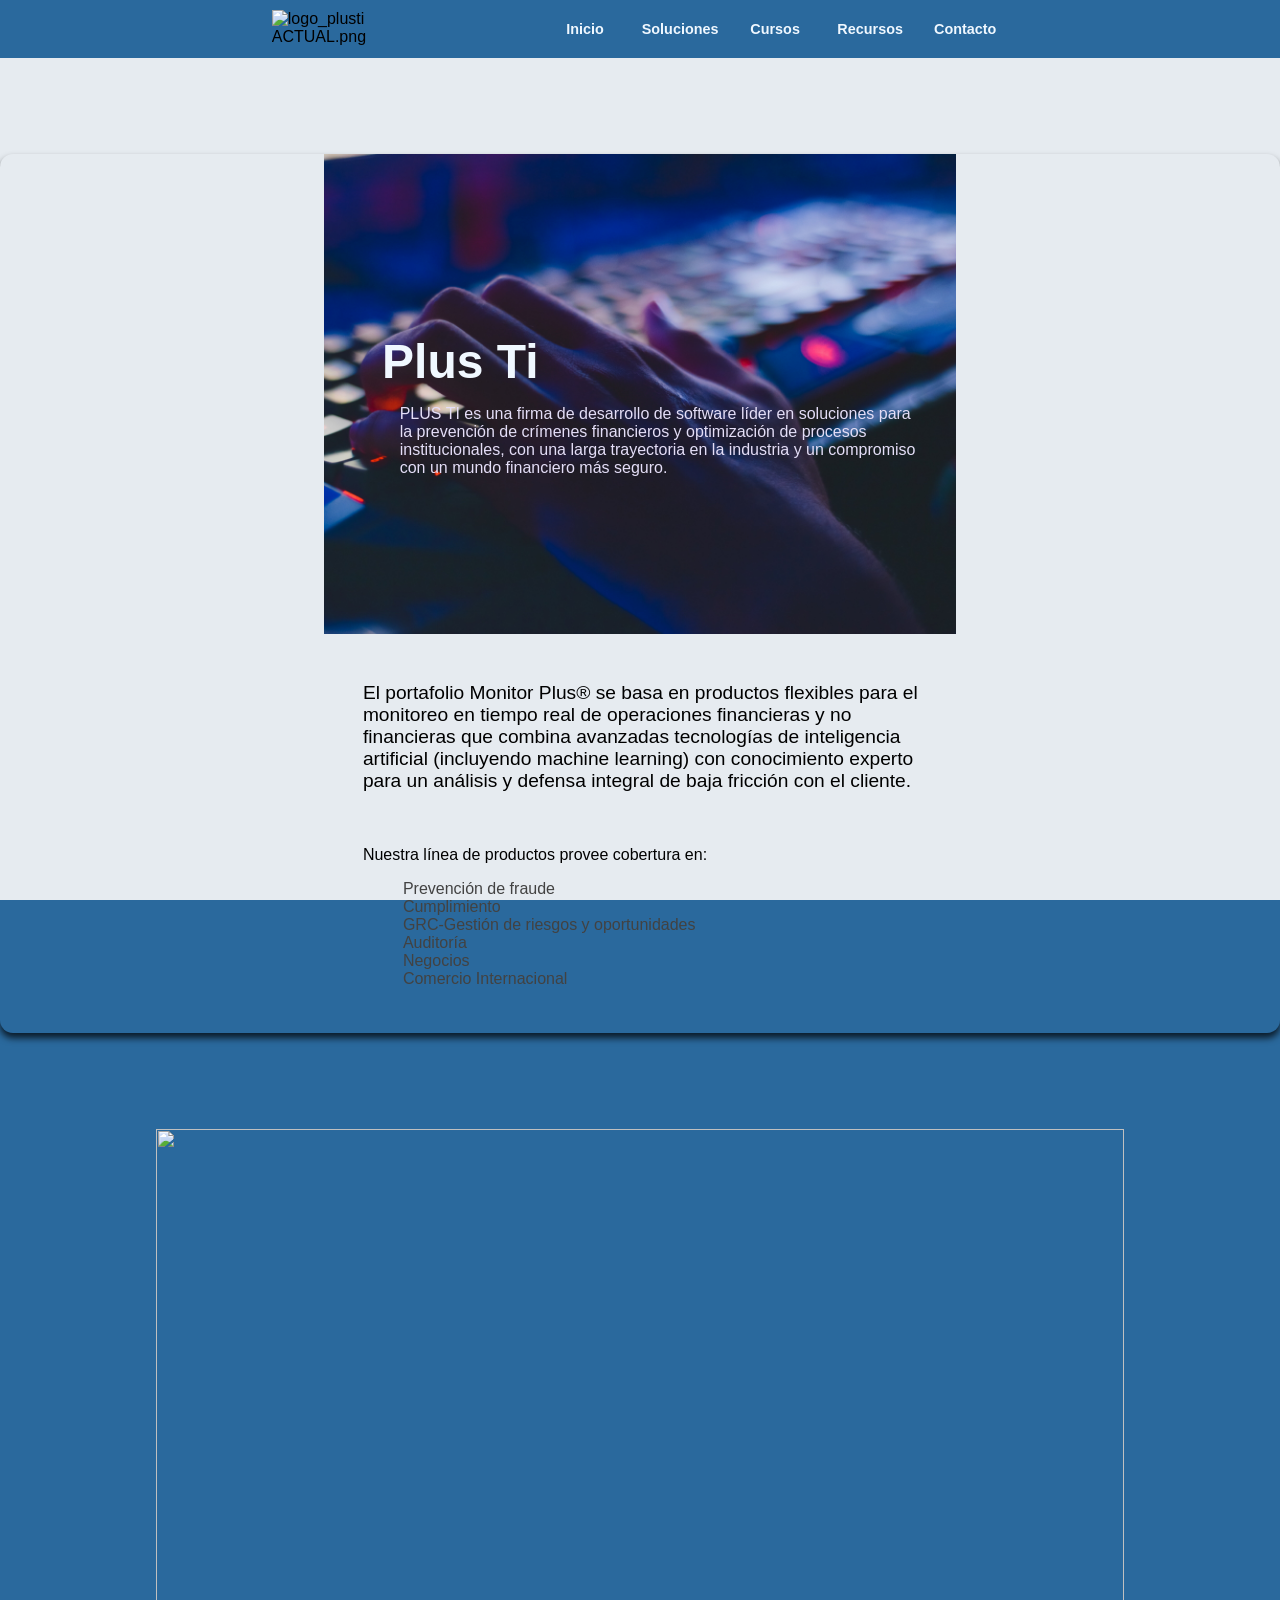
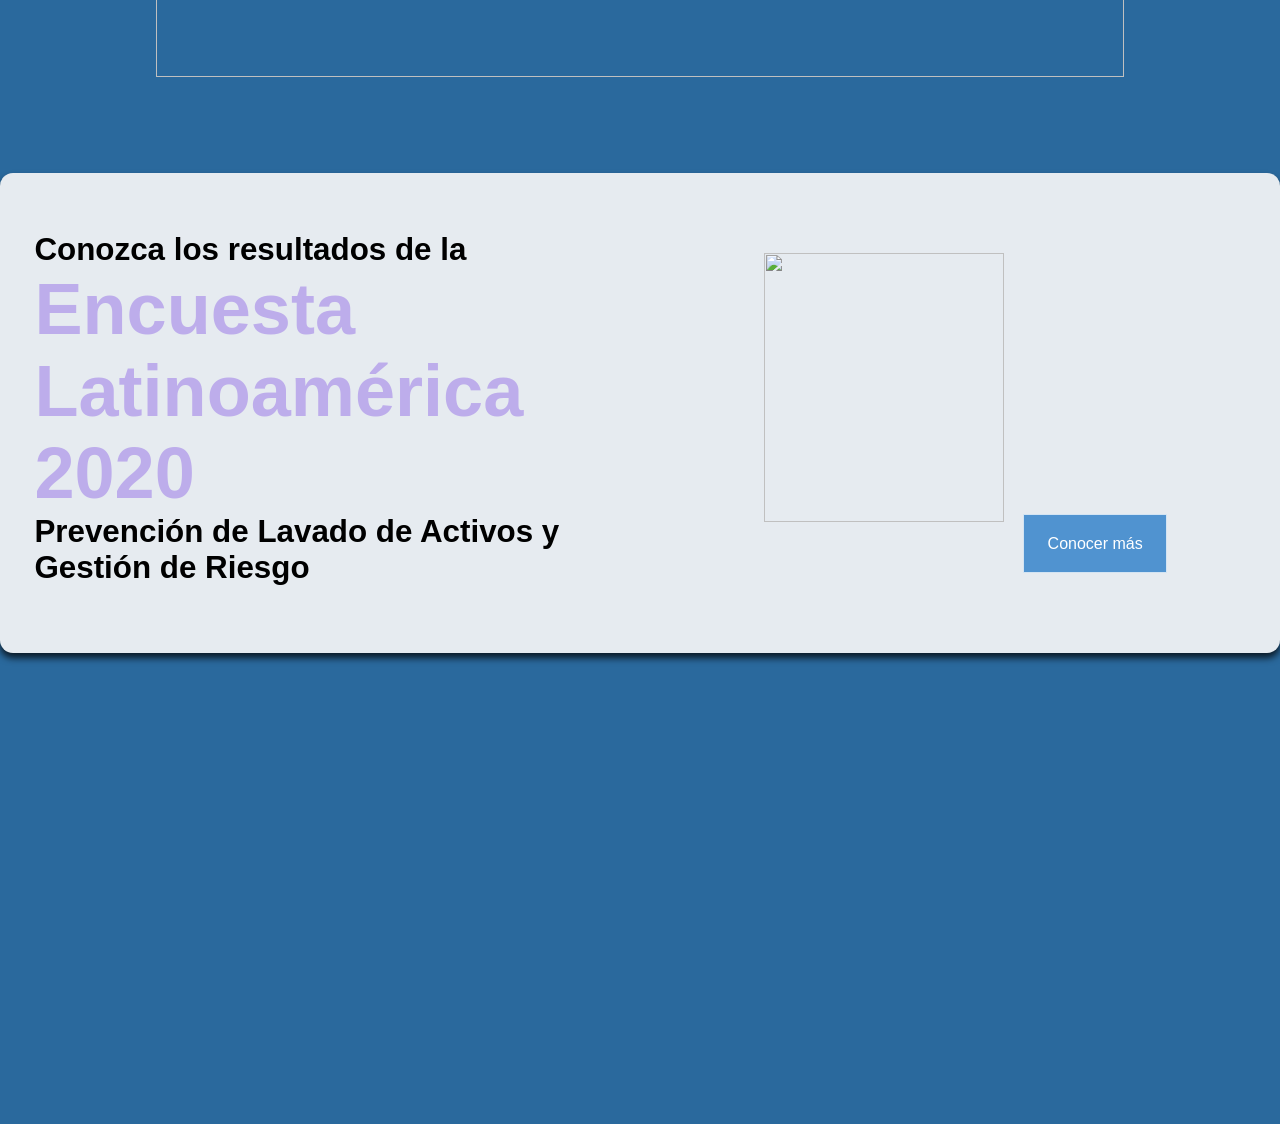
==== docs/index.html @ 9de6da00 "src folder was changed to docs for github deploy" ====
<!DOCTYPE html>
<html lang="en">
  <head>
    <meta charset="UTF-8" />
    <meta name="viewport" content="width=device-width, initial-scale=1.0" />
    <title>PlusTi | Inicio</title>
    <link rel="stylesheet" href="./global.css" />
    <link rel="stylesheet" href="./index.css" />
    <link rel="stylesheet" href="../src/components/navbar/nav.css" />
  </head>
  <body>
    <div class="app">
      <nav class="nav">
        <div class="nav__container container">
          <div class="nav__image">
            <img
              alt="logo_plusti ACTUAL.png"
              src="https://static.wixstatic.com/media/3ec653_a32408944f1b4097a718f6d2c37dc5dd~mv2.png/v1/fill/w_122,h_38,al_c,q_85,usm_0.66_1.00_0.01/logo_plusti%20ACTUAL.webp"
              style="width: 122px; height: 38px; object-fit: cover"
            />
          </div>
          <ul class="nav__items">
            <li class="nav__item"><a href="./index.html">Inicio</a>
            </li>
            <li class="nav__item">
              <a href="./pages/solutions/solutions.html">Soluciones</a>
            </li>
            <li class="nav__item">
              <a href="./pages/courses/courses.html">Cursos</a>
            </li>
            <li class="nav__item">
              <a href="./pages/resources/resources.html">Recursos</a>
            </li>
            <li class="nav__item">
              <a href="./pages/contact/contact.html">Contacto</a>
            </li>
          </ul>
        </div>
      </nav>
      <section class="company container">
        <div class="company__grid">
          <div class="company__description">
            <h1 class="company__title">Plus Ti</h1>
            <p class="company__subtext">
              PLUS TI es una firma de desarrollo de software líder en soluciones
              para la prevención de crímenes financieros y optimización de
              procesos institucionales, con una larga trayectoria en la
              industria y un compromiso con un mundo financiero más seguro.
            </p>
          </div>
          <div class="company__information">
            <p class="information__text">
              El portafolio Monitor Plus® se basa en productos flexibles para el
              monitoreo en tiempo real de operaciones financieras y no
              financieras que combina avanzadas tecnologías de inteligencia
              artificial (incluyendo machine learning) con conocimiento experto
              para un análisis y defensa integral de baja fricción con el
              cliente.
            </p>
            <div class="information__links">
              <p class="paragraph">
                Nuestra línea de productos provee cobertura en:
              </p>
              <ul class="links__list">
                <li>Prevención de fraude</li>
                <li>Cumplimiento</li>
                <li>GRC-Gestión de riesgos y oportunidades</li>
                <li>Auditoría</li>
                <li>Negocios</li>
                <li>Comercio Internacional</li>
              </ul>
            </div>
          </div>
        </div>
        <div class="company__image">
          <img
            src="https://static.wixstatic.com/media/cd9bec_87e7e8fc13a942c599cf081835e46895~mv2_d_8000_4500_s_4_2.png/v1/crop/x_302,y_740,w_7381,h_3760/fill/w_968,h_548,al_c,q_90,usm_0.66_1.00_0.01/Plus%20TI%20perfil%20espa%C3%B1ol.webp"
            style="width: 968px; height: 548px; object-fit: cover"
            alt=""
          />
        </div>
      </section>
      <section class="survey container">
        <div class="survey__text">
          <h2 class="text__title">
            Conozca los resultados de la
            <span>Encuesta Latinoamérica 2020 </span> <br />
            Prevención de Lavado de Activos y Gestión de Riesgo
          </h2>
        </div>
        <div class="survey__links">
          <img
            alt=""
            src="https://static.wixstatic.com/media/cd9bec_634364bd4c6b4b4aba1b478e83053b93~mv2.png/v1/fill/w_276,h_309,al_c,q_85,usm_0.66_1.00_0.01/cd9bec_634364bd4c6b4b4aba1b478e83053b93~mv2.webp"
            class="survey__image"
          />
          <a href="./pages/solutions/surveyResults.html" class="survey__button">Conocer más</a>
        </div>
      </section>

      <section class="init">
        <div class="grid container">
          <div class="podcast">
            <iframe
              class="podcast__frame"
              id="player_iframe"
              src="https://www.buzzsprout.com/1309453?client_source=large_player&amp;iframe=true&amp;referrer=https://www.buzzsprout.com/1309453.js?container_id=buzzsprout-large-player-1309453&amp;player=large"
              scrolling="no"
              title="Mundo Financiero Seguro"
              width="80%"
              height="375"
              frameborder="0"
            ></iframe>
          </div>
        </div>
      </section>
    </div>
  </body>
</html>
---- docs/global.css ----
*,
*::before,
*::after{
    box-sizing: border-box;
    font-family: Helvetica, Verdana, Geneva, Tahoma, sans-serif;
}

body { 
    margin: 0;
    background-color: hsl(207, 58%, 39%);
 }

.app {
    width: 100%;
    height: 100vh;
    background-color: hsl(207, 25%, 92%);
}

.container {
    max-width: 1400px;
    margin: auto;
}

.title{
    font-family:Helvetica, Verdana, Geneva, Tahoma, sans-serif;
    color: hsl(207, 58%, 39%);
    padding: 10px;
    margin-left: 15em;  
    margin-top: 30px;
}
---- docs/index.css ----
:root {
  --section-margin: 6em;
}
.index {
}

.podcast-container {
  background-color: #5093d0;
  display: flex;
  justify-content: left;
}

.company {
}

.company__grid {
  margin-top: var(--section-margin);
  display: flex;
  flex-wrap: wrap;
  justify-content: center;
  border-radius: 13px;
  box-shadow: 0px 5px 7px 0px rgba(0, 0, 0, 0.75);
}

.company__information,
.company__description {
  flex-basis: 49.3%;
}

.company__description {
  background: url("./assets/initbg.jpg") no-repeat center center;
  background-size: cover;
  color: aliceblue;
  padding: 1.2em;
  height: 30em;
  display: flex;
  flex-direction: column;
  justify-content: center;
}

.company__title {
  font-weight: 600;
  font-size: 3em;
  margin-left: 0.8em;
  margin-bottom: 0;
}

.company__subtext {
  margin-left: 3.5em;
  margin-top: 1.2;
  margin-right: 1.3em;
  color: hsl(255, 60%, 92%);
}

.company__information {
  margin-left: 1.2em;
  padding: 1.8em;
  display: flex;
  flex-direction: column;
  justify-content: center;
}

.information__text {
  font-size: 1.2em;
  margin-bottom: 2em;
}

.links__list {
  list-style: none;
  color: #424242;
}

.company__image {
  display: flex;
  margin-top: var(--section-margin);
  justify-content: center;
  width: 100%;
}

.podcast {
  display: flex;
  justify-content: center;
  margin: auto;
  margin-top: var(--section-margin);
}

.survey {
  margin-top: var(--section-margin);
  display: flex;
  flex-wrap: wrap;
  justify-content: center;
  box-shadow: 0px 5px 7px 0px rgba(0, 0, 0, 0.75);
  height: 30em;
  background-color: hsl(207, 25%, 92%);
  border-radius: 13px;
  overflow: hidden;
}

.survey__text,
.survey__links {
  flex-basis: 49%;
}

.survey__text {
  padding: 1.5em;
  display: flex;
  justify-content: center;
  font-size: 1.4em;
}

.text__title {
  font-size: 1.4em;
}

.text__title span {
  font-size: 2.3em;
  font-weight: 600;
  color: hsl(255, 60%, 80%);
}

.survey__links {
  margin-left: 1.5em;
  background: url("https://static.wixstatic.com/media/cd9bec_15c83bb49e7243f4a20ec1204a59463d~mv2.png/v1/fill/w_1245,h_820,al_c,q_90,usm_0.66_1.00_0.01/cd9bec_15c83bb49e7243f4a20ec1204a59463d~mv2.webp")
    repeat center center;
  background-size: cover;
  position: relative;
}

.survey__image {
    width: 240px;
    height: 269px;
    position: absolute;
    top: 5em;
    left: 7em;
}

.survey__button {
    width: 9em;
    position: absolute;
    bottom: 5em;
    right: 7em;
    display: inline-block;
    text-align: center;
    background-color: #5093d0;
    color: hsl(255, 60%, 100%);
    border: 1px solid rgba(255, 255, 255, 0.75);
    padding: 1.2em;
    text-decoration: none;
    transition: background-color 0.4s ease-in-out;
}

.survey__button:hover {
    background-color: hsl(207, 58%, 45%);

}
---- src/components/navbar/nav.css ----
.nav {
    width: 100%;
    display: flex;
    top: 0;
    background-color: hsl(207, 58%, 39%);
    overflow: hidden;
}

.nav__container {
    width: 80%;
    display: flex;
}

.nav__image {
    flex-basis: 40%;
    display: flex;
    justify-content: center;
    align-items: center;
}

.nav__items {
    margin: 0;
    padding: 0;
    display: flex;
    flex-basis: 40%;
    justify-content: center;
    align-self: flex-end;
    color: aliceblue;
}

.nav__item {
    display: flex;
    align-items: center;
    justify-content: center;
    height: 4em;
    width: 6em;
    font-size: 0.9rem;
    font-weight: bold;
    margin: 0 0.3em;
    transition: background-color 0.4s ease-in-out;
}

.nav__item:hover{
    background-color: hsl(207, 58%, 45%);
}

.nav__item a {
    text-decoration: none;
    color: aliceblue;
}
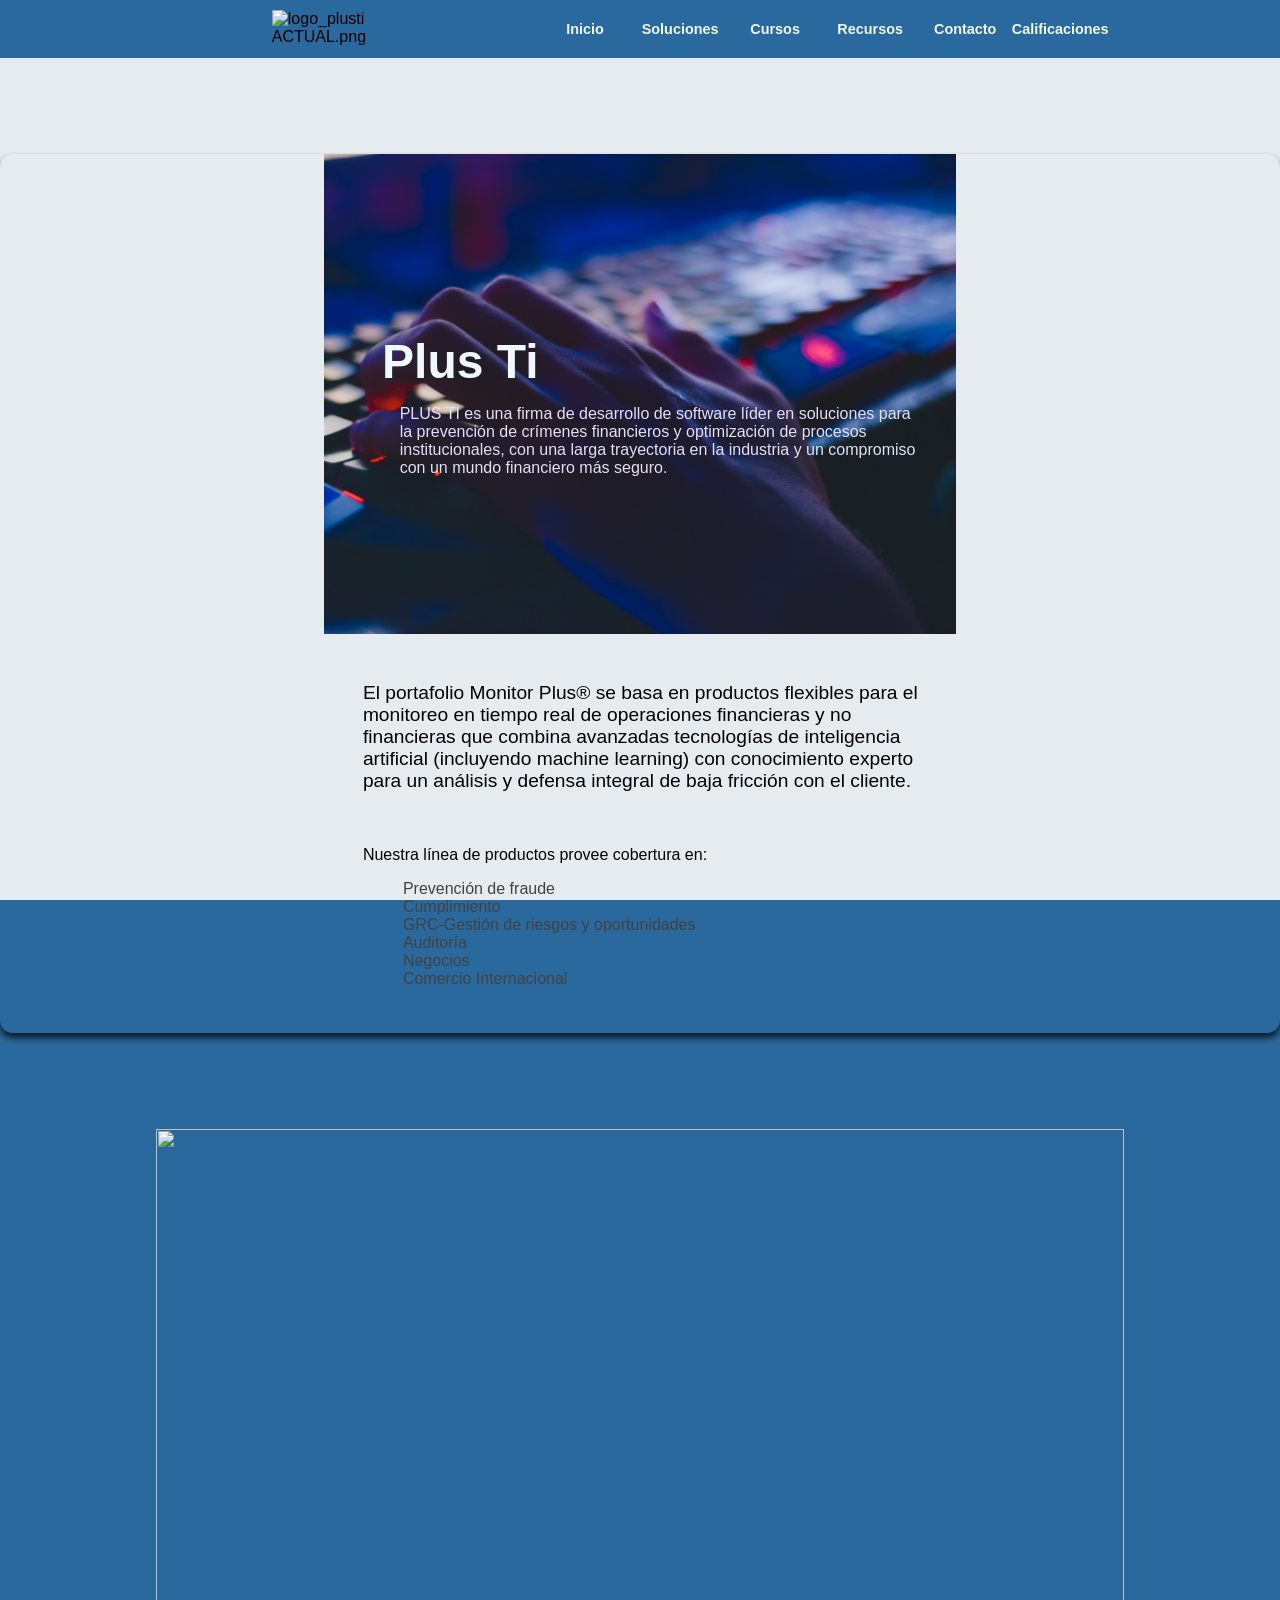
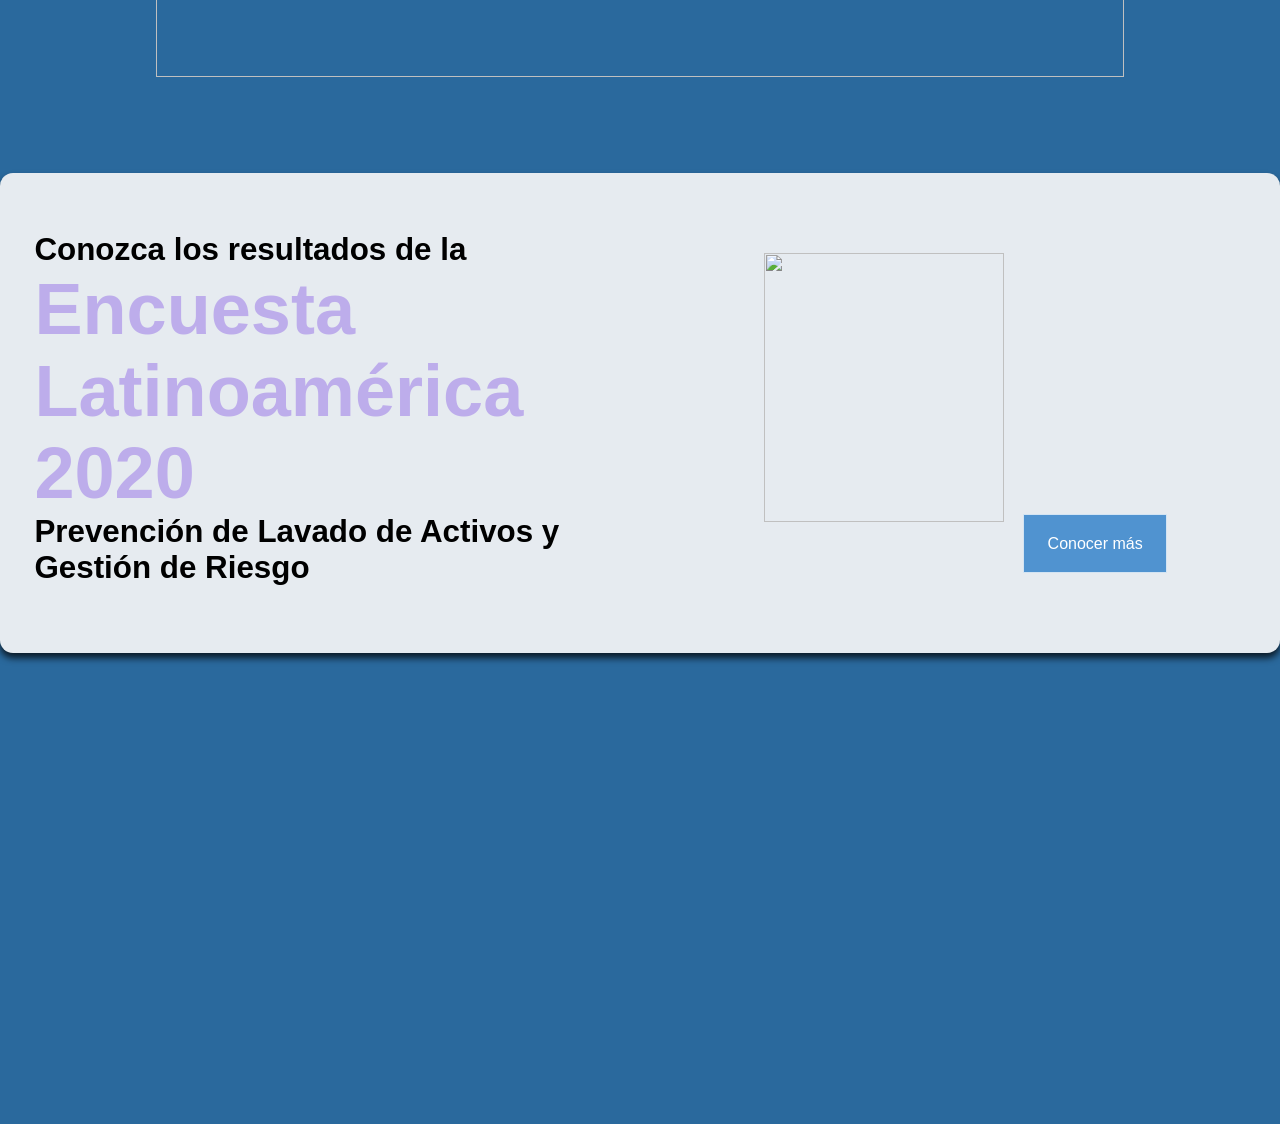
==== commit 000ae614: "rantings was created" ====
--- a/docs/index.html
+++ b/docs/index.html
@@ -6,7 +6,7 @@
     <title>PlusTi | Inicio</title>
     <link rel="stylesheet" href="./global.css" />
     <link rel="stylesheet" href="./index.css" />
-    <link rel="stylesheet" href="../src/components/navbar/nav.css" />
+    <link rel="stylesheet" href="./components/navbar/nav.css" />
   </head>
   <body>
     <div class="app">
@@ -33,6 +33,9 @@
             </li>
             <li class="nav__item">
               <a href="./pages/contact/contact.html">Contacto</a>
+            </li>
+            <li class="nav__item">
+              <a href="./pages/resources/ratings.html">Calificaciones</a>
             </li>
           </ul>
         </div>
--- a/docs/components/navbar/nav.css
+++ b/docs/components/navbar/nav.css
@@ -0,0 +1,50 @@
+.nav {
+    width: 100%;
+    display: flex;
+    top: 0;
+    background-color: hsl(207, 58%, 39%);
+    overflow: hidden;
+}
+
+.nav__container {
+    width: 80%;
+    display: flex;
+}
+
+.nav__image {
+    flex-basis: 40%;
+    display: flex;
+    justify-content: center;
+    align-items: center;
+}
+
+.nav__items {
+    margin: 0;
+    padding: 0;
+    display: flex;
+    flex-basis: 40%;
+    justify-content: center;
+    align-self: flex-end;
+    color: aliceblue;
+}
+
+.nav__item {
+    display: flex;
+    align-items: center;
+    justify-content: center;
+    height: 4em;
+    width: 6em;
+    font-size: 0.9rem;
+    font-weight: bold;
+    margin: 0 0.3em;
+    transition: background-color 0.4s ease-in-out;
+}
+
+.nav__item:hover{
+    background-color: hsl(207, 58%, 45%);
+}
+
+.nav__item a {
+    text-decoration: none;
+    color: aliceblue;
+}
